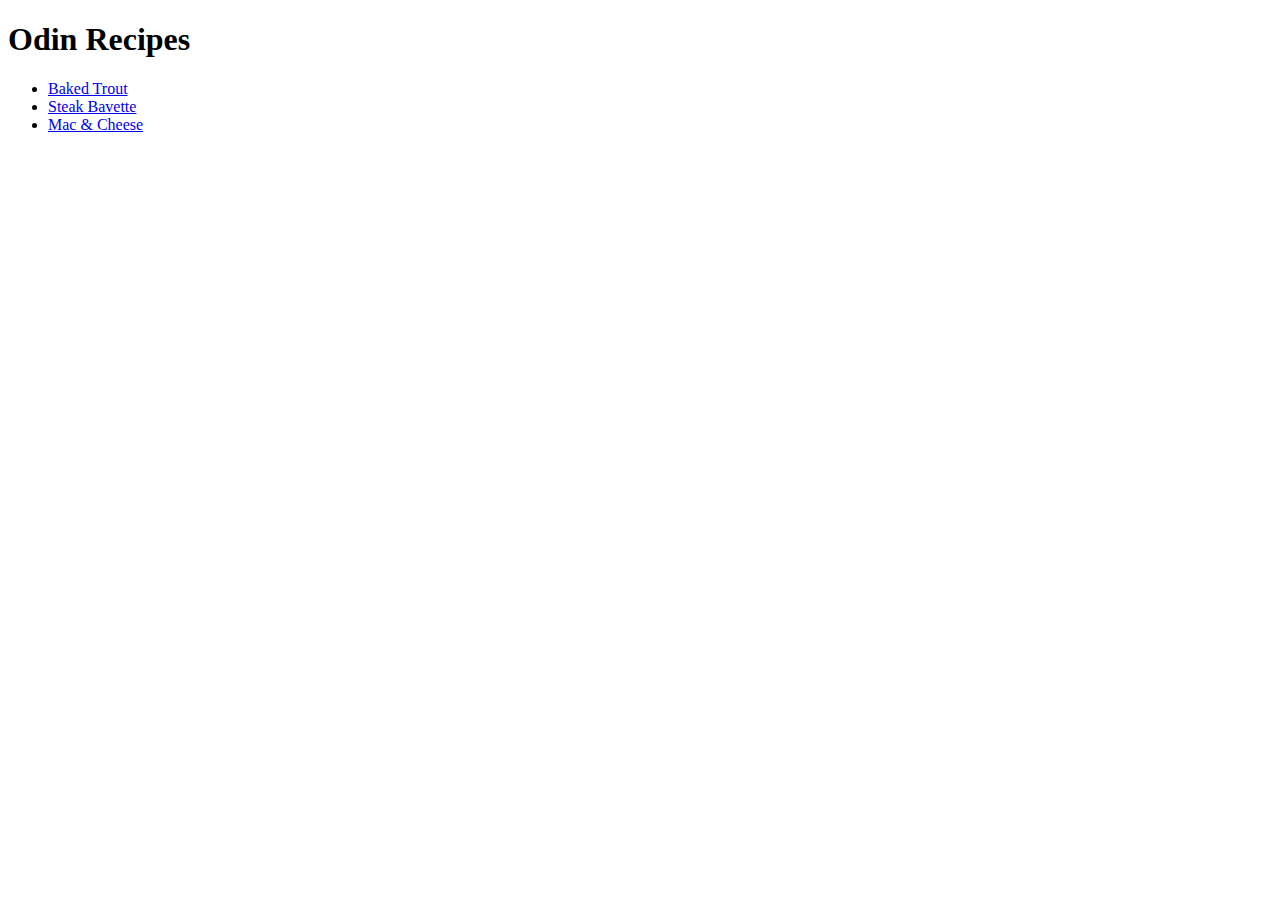
==== index.html @ 3e445f64 "Added recipes to site" ====
<!DOCTYPE html>
<html lang="en">
<head>
    <meta charset="UTF-8">
    <meta http-equiv="X-UA-Compatible" content="IE=edge">
    <meta name="viewport" content="width=device-width, initial-scale=1.0">
    <title>Odin Recipes</title>
</head>
<body>
    <h1>Odin Recipes</h1>
    <ul>
        <li><a href="./recipes/baked-trout.html">Baked Trout</a></li>
        <li><a href="./recipes/steak-bavette.html">Steak Bavette</a></li>
        <li><a href="./recipes/mac-n-cheese.html">Mac & Cheese</a></li>
    </ul>
</body>
</html>
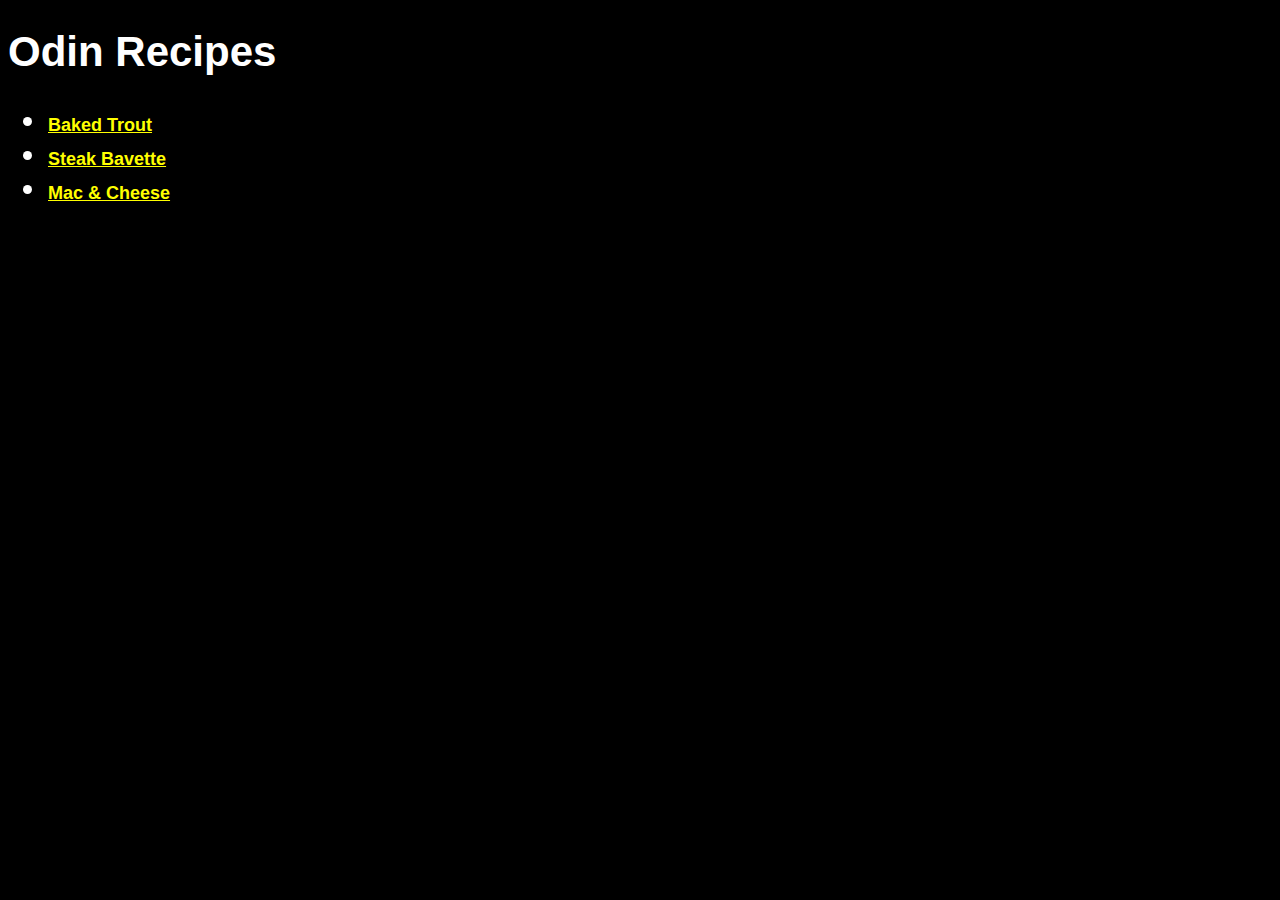
==== commit 08f146bb: "Added CSS Styling" ====
--- a/index.html
+++ b/index.html
@@ -5,6 +5,7 @@
     <meta http-equiv="X-UA-Compatible" content="IE=edge">
     <meta name="viewport" content="width=device-width, initial-scale=1.0">
     <title>Odin Recipes</title>
+    <link rel="stylesheet" href="style.css">
 </head>
 <body>
     <h1>Odin Recipes</h1>
--- a/style.css
+++ b/style.css
@@ -0,0 +1,33 @@
+body {
+    background-color: black;
+    color: white;
+    font-family: 'comic sans', 'Arial', 'sans serif';
+}
+
+h1 {
+    font-size: 42px;
+    font-family: 'comic sans', 'Arial', 'sans serif';
+}
+
+li {
+    font-size: 30px;
+    font-weight: 700;
+}
+
+a:link {
+    color: yellow;
+    font-size: 18px;
+}
+
+a:visited {
+    color: yellow;
+}
+
+a:hover {
+    color: rgb(235, 235, 220);
+    font-weight: 700;
+
+a:active {
+    color: yellow;
+}
+
